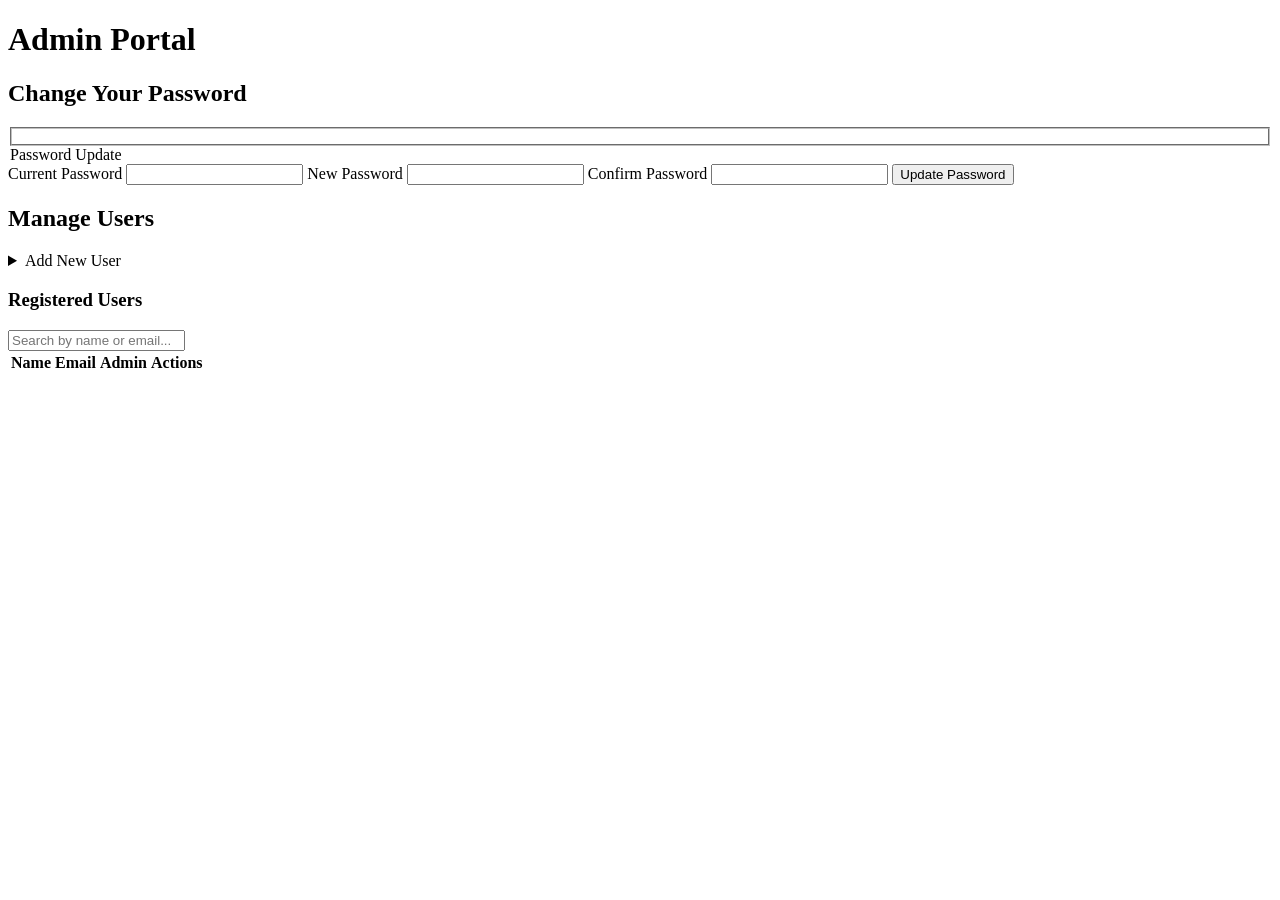
==== src/admin/manage_users.html @ 56bd54ad "update user html" ====
<!--
  Requirement: Create a Responsive Admin Portal

  Instructions:
  Fill in the HTML elements as described in the comments.
  Use the provided IDs for the elements that require them.
  Focus on creating a clear and semantic HTML structure.
-->
<!DOCTYPE html>
<html lang="en">
<head>
    <!-- TODO: Add the 'meta' tag for character encoding (UTF-8). -->
     <meta charset="UTF-8">

    <!-- TODO: Add the responsive 'viewport' meta tag. -->
     <meta name="viewport" content="width=device-width, initial-scale=1.0">

    <!-- TODO: Add a 'title' for the page, e.g., "Admin Portal". -->
     <title>Admin Portal</title>

    <!-- TODO: Link to a CSS file or a CSS framework. -->
     <link rel="stylesheet" href="styles.css">

    <!-- TODO: Add a <script> tag that loads 'manage_users.js' with the 'defer' attribute.
         Example: <script src="manage_users.js" defer></script> -->
         <script src="manage_users.js" defer></script>

</head>
<body>

    <!-- TODO: Create a 'header' element for the top of the page. -->
        <!-- TODO: Inside the header, add a main heading (e.g., 'h1') with the text "Admin Portal". -->
    <!-- End of the header. -->
     <header>
    <h1>Admin Portal</h1>
</header>

    <!-- TODO: Create a 'main' element to hold the primary content of the portal. -->
     <main>

        <!-- Section 1: Password Management -->
        <!-- TODO: Create a 'section' for the password management functionality. -->
            <!-- TODO: Add a sub-heading (e.g., 'h2') with the text "Change Your Password". -->
             <section>
    <h2>Change Your Password</h2>


            <!-- TODO: Create a 'form' for changing the password.
                 - action="#"
                 - id="password-form" -->
                 <form action="#" id="password-form">
                <!-- TODO: Use a 'fieldset' to group the password-related fields. -->
                 <fieldset></fieldset>
                    <!-- TODO: Add a 'legend' for the fieldset, e.g., "Password Update". -->
                     <legend>Password Update</legend>

                    <!-- TODO: Add a 'label' for the current password input. 'for' should be "current-password". -->
                    <!-- TODO: Add an 'input' for the current password.
                         - type="password"
                         - id="current-password"
                         - required -->
                         <label for="current-password">Current Password</label>
<input type="password" id="current-password" required>

                    <!-- TODO: Add a 'label' for the new password input. 'for' should be "new-password". -->
                    <!-- TODO: Add an 'input' for the new password.
                         - type="password"
                         - id="new-password"
                         - minlength="8"
                         - required -->
                         <label for="new-password">New Password</label>
<input type="password" id="new-password" minlength="8" required>

                    <!-- TODO: Add a 'label' for the confirm password input. 'for' should be "confirm-password". -->
                    <!-- TODO: Add an 'input' to confirm the new password.
                         - type="password"
                         - id="confirm-password"
                         - required -->
                         <label for="confirm-password">Confirm Password</label>
<input type="password" id="confirm-password" required>

                    <!-- TODO: Add a 'button' to submit the form.
                         - type="submit"
                         - id="change"
                         - Text: "Update Password" -->
                         <button type="submit" id="change">Update Password</button>

                <!-- End of the fieldset. -->
                 </fieldset>
            <!-- End of the password form. -->
             </form>
        <!-- End of the password management section. -->
         </section>


        <!-- Section 2: User Management -->
        <!-- TODO: Create another 'section' for the user management functionality. -->
            <!-- TODO: Add a sub-heading (e.g., 'h2') with the text "Manage Users". -->
             <section>
    <h2>Manage Users</h2>

            <!-- Subsection 2.1: Add New User Form -->
            <!-- TODO: Create a 'details' element so the "Add User" form can be collapsed. -->
                <!-- TODO: Add a 'summary' element inside 'details' with the text "Add New User". -->
                 <details>
    <summary>Add New User</summary>

                <!-- TODO: Create a 'form' for adding a new user.
                     - action="#"
                     - id="add-user-form" -->
                     <form action="#" id="add-user-form">
                    <!-- TODO: Use a 'fieldset' to group the new user fields. -->
                         <fieldset>
                        <!-- TODO: Add a 'legend' for the fieldset, e.g., "New User Information". -->
                         <legend>New User Information</legend>

                        <!-- TODO: Add a 'label' and 'input' for the user's full name.
                             - label 'for': "user-name"
                             - input 'id': "user-name"
                             - input 'type': "text"
                             - input: required -->
                             <label for="user-name">Full Name</label>
<input type="text" id="user-name" required>

                        <!-- TODO: Add a 'label' and 'input' for the user's email.
                             - label 'for': "user-email"
                             - input 'id': "user-email"
                             - input 'type': "email"
                             - input: required -->
                             <label for="user-email">Email</label>
<input type="email" id="user-email" required>

                        <!-- TODO: Add a 'label' and 'input' for the default password.
                             - label 'for': "default-password"
                             - input 'id': "default-password"
                             - input 'type': "password"
                             - input: required
                             - minlength="8" -->
                             <label for="default-password">Default Password</label>
<input type="password" id="default-password" minlength="8" required>

                        <!-- TODO: Add a 'label' and 'select' for the admin status.
                             - label 'for': "is-admin"
                             - select 'id': "is-admin"
                             - Add two 'option' elements:
                               - value="0" text "Student"
                               - value="1" text "Admin" -->
                               <label for="is-admin">Admin Status</label>
<select id="is-admin">
    <option value="0">Student</option>
    <option value="1">Admin</option>
</select>

                        <!-- TODO: Add a 'button' to submit the form.
                             - type="submit"
                             - id="add"
                             - Text: "Add User" -->
                             <button type="submit" id="add">Add User</button>

                    <!-- End of the fieldset. -->
                     </fieldset>
                <!-- End of the add user form. -->
                 </form>
            <!-- End of the 'details' element. -->
             </details>


            <!-- Subsection 2.2: User List -->
            <!-- TODO: Add a sub-heading (e.g., 'h3') for the list of users, e.g., "Registered Users". -->
             <h3>Registered Users</h3>

            <!-- TODO: Add a search input field.
                 - type="text"
                 - id="search-input"
                 - placeholder e.g. "Search by name or email..." -->
                 <input type="text" id="search-input" placeholder="Search by name or email...">

            <!-- TODO: Create a 'table' to display the list of users.
                 - id="user-table" -->
                <!-- TODO: Create a 'thead' for the table headers. -->
                    <!-- TODO: Create a 'tr' (table row) inside the 'thead'. -->
                        <!-- TODO: Create 'th' (table header) cells for:
                             "Name", "Email", "Admin", "Actions"
                             Each 'th' should be clickable for sorting. -->
                    <!-- End of the row. -->
                <!-- End of 'thead'. -->
                 <table id="user-table">
    <thead>
        <tr>
            <th>Name</th>
            <th>Email</th>
            <th>Admin</th>
            <th>Actions</th>
        </tr>
    </thead>

                <!-- TODO: Create a 'tbody' for the table body.
                     - id="user-table-body"
                     The rows will be populated dynamically by manage_users.js.
                     Do NOT add any hardcoded rows here. -->
                     <tbody id="user-table-body">
</tbody>
            <!-- End of the table. -->
             </table>

        <!-- End of the user management section. -->
         </section>

    <!-- End of the main content area. -->
     </main>

</body>
</html>
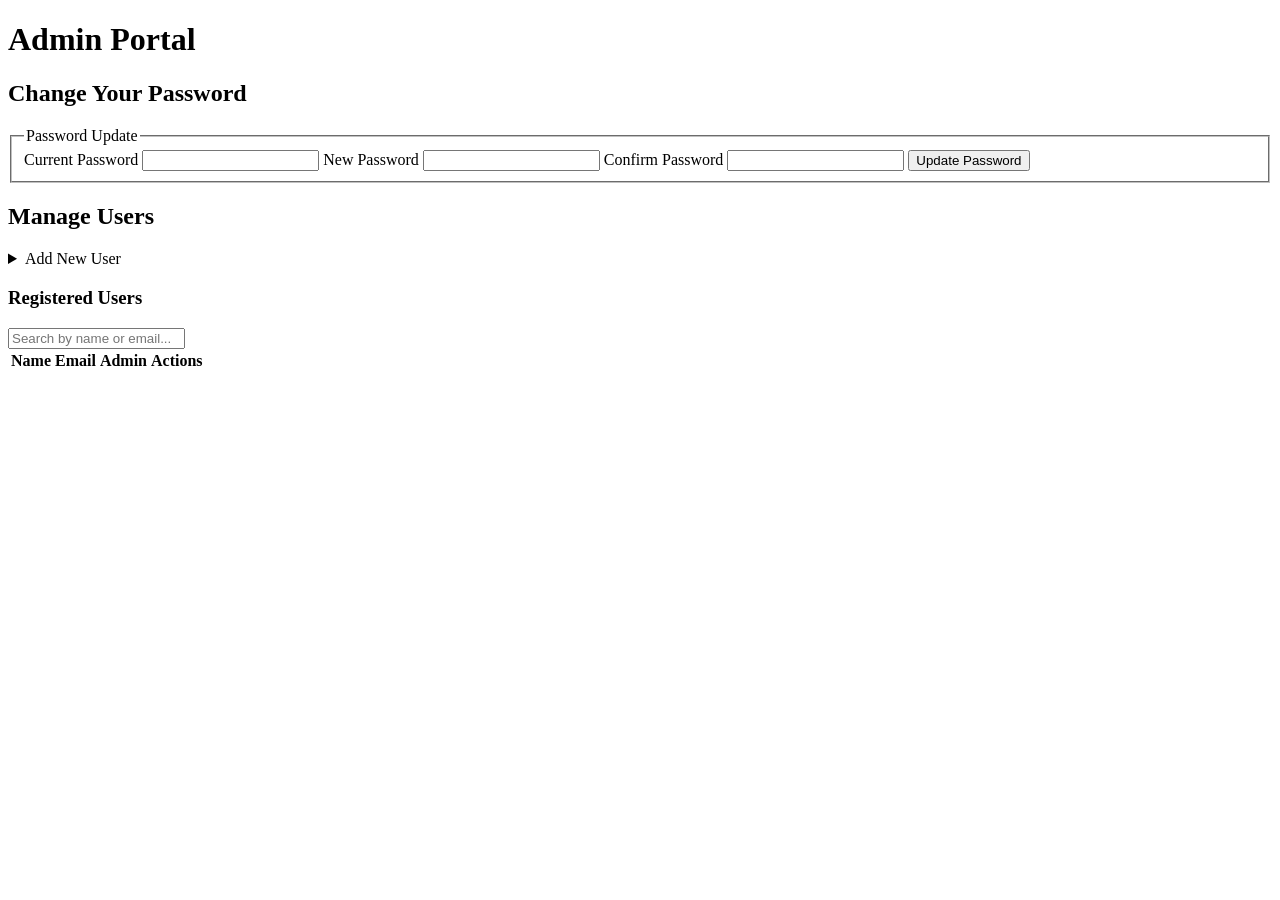
==== commit 2998c94a: "update html user1" ====
--- a/src/admin/manage_users.html
+++ b/src/admin/manage_users.html
@@ -50,7 +50,7 @@
                  - id="password-form" -->
                  <form action="#" id="password-form">
                 <!-- TODO: Use a 'fieldset' to group the password-related fields. -->
-                 <fieldset></fieldset>
+                 <fieldset>
                     <!-- TODO: Add a 'legend' for the fieldset, e.g., "Password Update". -->
                      <legend>Password Update</legend>
 
